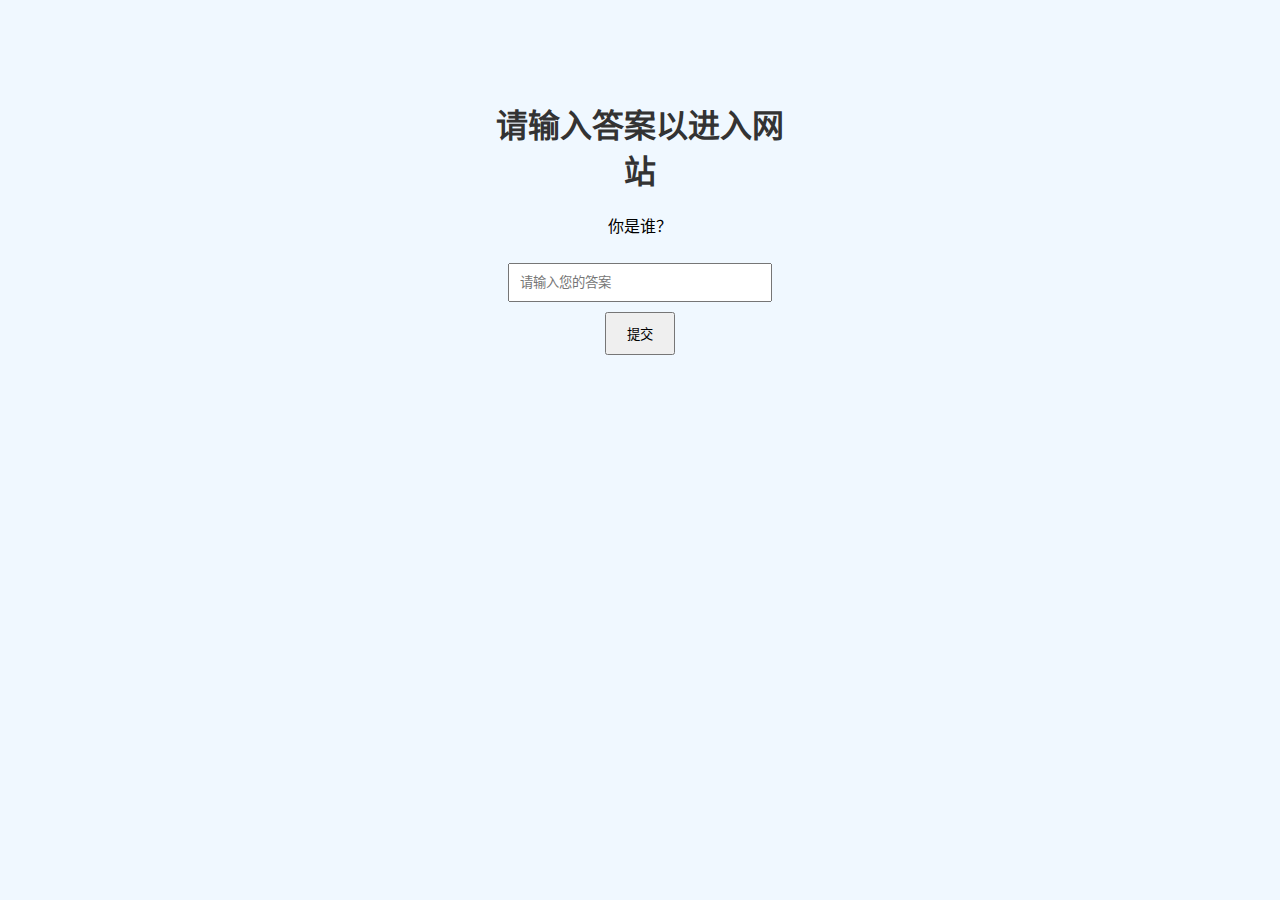
==== index.html @ 1bc97f2d "Add files via upload" ====
<!DOCTYPE html>
<html lang="zh-CN">
<head>
    <meta charset="UTF-8">
    <title>登录页面</title>
    <!-- 引入CSS文件 -->
    <link rel="stylesheet" href="style.css">
    <!-- 引入JavaScript文件 -->
    <script src="login.js" defer></script>
</head>
<body>
    <div class="login-container">
        <h1>请输入答案以进入网站</h1>
        <p>你是谁？</p>
        <!-- 输入框 -->
        <input type="text" id="answer" placeholder="请输入您的答案">
        <!-- 提交按钮 -->
        <button onclick="checkAnswer()">提交</button>
    </div>
</body>
</html>
---- style.css ----
/* 通用样式 */
body {
    font-family: '微软雅黑', sans-serif;
    margin: 0;
    padding: 0;
    background-color: #f0f8ff; /* 淡蓝色背景 */
    text-align: center;
}

/* 标题样式 */
h1, h2, h3 {
    text-align: center;
    color: #333;
}

/* 介绍区域 */
#introduction {
    padding: 50px;
    background-color: #e6f7ff; /* 浅蓝色背景 */
}

/* 作品集样式 */
#portfolio {
    padding: 50px;
}

.portfolio-items {
    display: flex;
    justify-content: space-around;
}

.portfolio-items .item {
    width: 30%;
    text-align: center;
    background-color: #fff;
    padding: 20px;
    transition: transform 0.3s;
}

/* 悬停效果 */
.portfolio-items .item:hover {
    transform: translateY(-10px);
}

/* 图片画廊样式 */
.gallery {
    display: flex;
    flex-wrap: wrap;
    justify-content: center;
}

.gallery img {
    width: 30%;
    margin: 10px;
    border: 2px solid #ccc;
}

/* 底部样式 */
footer {
    background-color: #e6f7ff;
    padding: 20px;
    text-align: center;
}

/* 登录页面样式 */
.login-container {
    width: 300px;
    margin: 100px auto;
    text-align: center;
}

.login-container input {
    width: 80%;
    padding: 10px;
    margin: 10px 0;
}

.login-container button {
    padding: 10px 20px;
}

/* 返回按钮样式 */
a {
    display: inline-block;
    margin: 20px;
    color: #007acc;
    text-decoration: none;
}

/* 链接悬停效果 */
a:hover {
    text-decoration: underline;
}

.video-container {
    display: inline-block; /* 保持视频为块级元素并居中 */
    margin-bottom: 20px; /* 让视频之间有一些间距 */
}
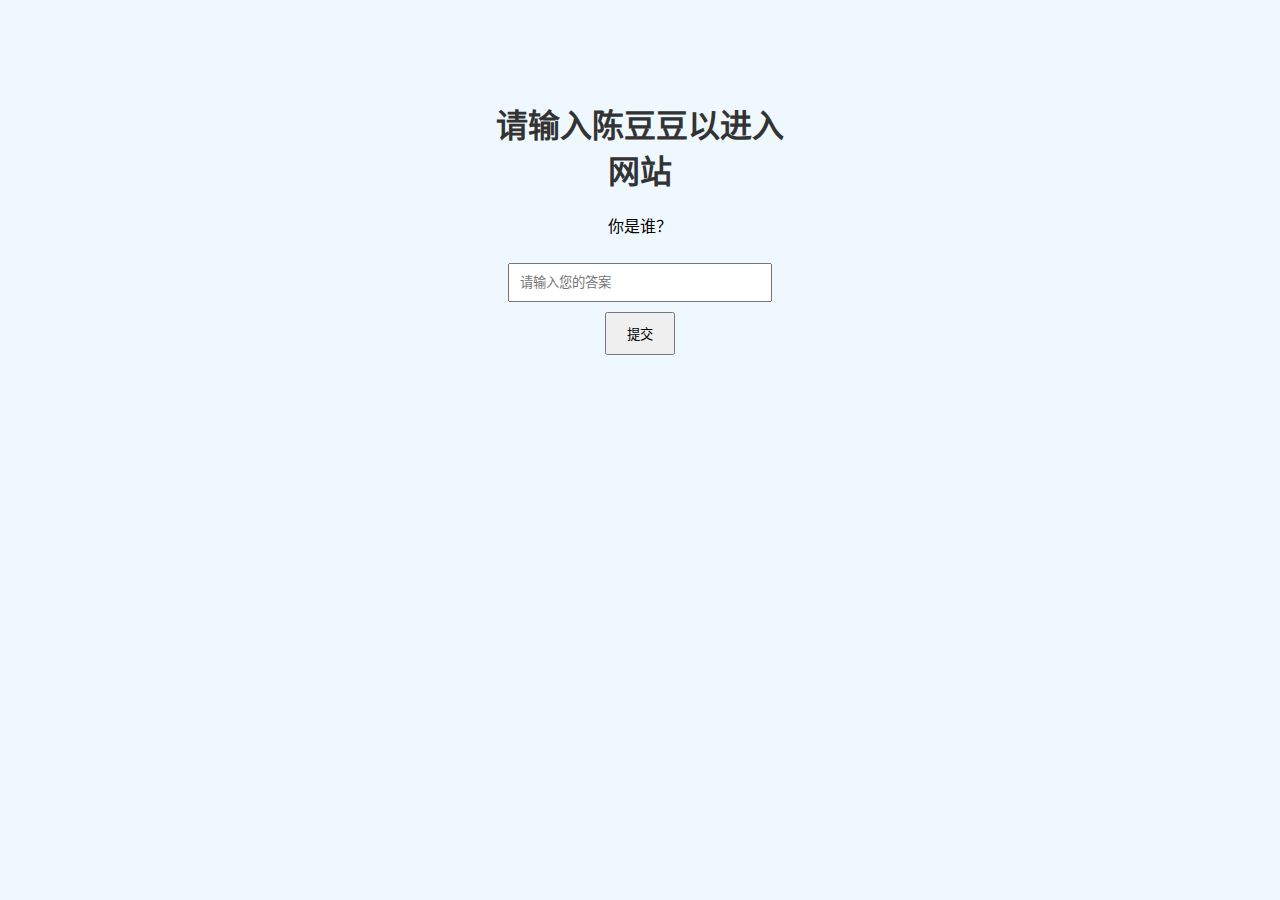
==== commit 8dd92558: "Update index.html" ====
--- a/index.html
+++ b/index.html
@@ -10,7 +10,7 @@
 </head>
 <body>
     <div class="login-container">
-        <h1>请输入答案以进入网站</h1>
+        <h1>请输入陈豆豆以进入网站</h1>
         <p>你是谁？</p>
         <!-- 输入框 -->
         <input type="text" id="answer" placeholder="请输入您的答案">
